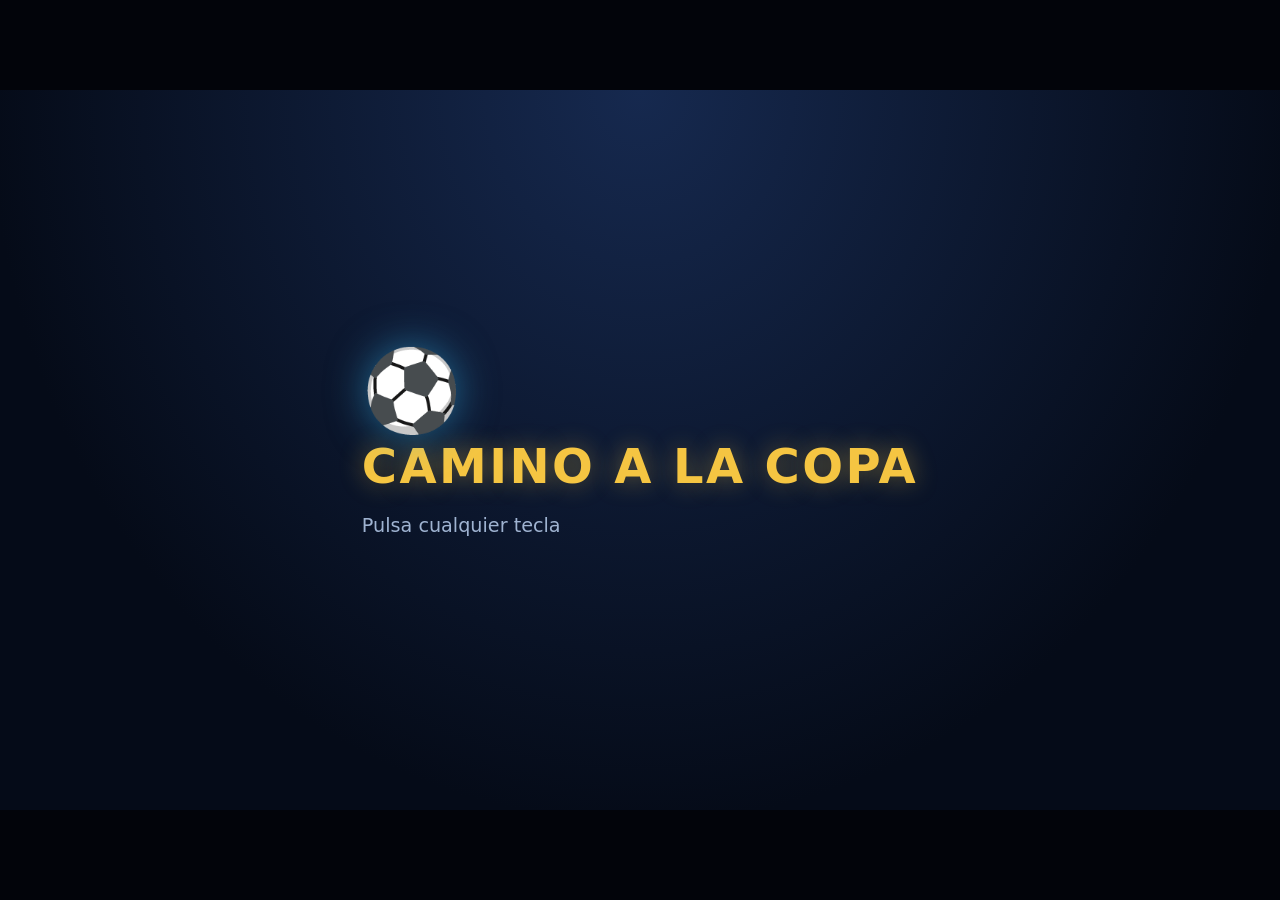
==== index.html @ 739ff591 "Implement playable MVP: Camino a la Copa (HTML5 + Canvas 2.5D) Vanilla-JS/Canvas implementation of t" ====
<!DOCTYPE html>
<html lang="es">
<head>
<meta charset="UTF-8">
<meta name="viewport" content="width=device-width, initial-scale=1.0">
<title>Camino a la Copa</title>
<link rel="icon" href="data:image/svg+xml,<svg xmlns='http://www.w3.org/2000/svg' viewBox='0 0 16 16'><text y='14' font-size='14'>⚽</text></svg>">
<link rel="stylesheet" href="css/ui.css">
</head>
<body>
<div id="app">
  <canvas id="pitch" width="1280" height="720"></canvas>

  <!-- Match HUD -->
  <div id="hud" class="hidden">
    <div class="hud-top">
      <div class="scorebox">
        <span id="hud-home">LOC</span> <span id="hud-score">0 – 0</span> <span id="hud-away">VIS</span>
        <span class="half" id="hud-half">1T</span>
        <span class="clock" id="hud-clock">00:00</span>
      </div>
      <div class="slots" id="hud-slots"></div>
    </div>
    <div class="hud-bottom">
      <div class="stamina">
        <div class="lbl" data-i18n="hud.stamina">RESISTENCIA</div>
        <div class="bar"><i id="hud-stamina"></i></div>
      </div>
      <div class="keylegend" id="hud-legend"></div>
    </div>
    <div id="hud-toast" class="hidden"></div>
    <div id="hud-banner" class="hidden"></div>
  </div>

  <!-- Screens -->
  <div class="screen" id="screen-splash">
    <div class="splash-inner">
      <div class="ball-logo">⚽</div>
      <h1 data-i18n="game.title">CAMINO A LA COPA</h1>
      <p class="pulse" data-i18n="splash.pressKey">Pulsa cualquier tecla</p>
    </div>
  </div>

  <div class="screen hidden" id="screen-menu">
    <div class="menu-layout">
      <div class="menu-buttons" id="menu-buttons"></div>
      <div class="menu-logo">
        <div class="ball-logo">⚽</div>
        <div class="name" data-i18n="game.title">CAMINO A LA COPA</div>
        <div class="hint" id="menu-status"></div>
      </div>
    </div>
    <div class="screen-hint"><kbd>↑</kbd><kbd>↓</kbd> <span data-i18n="nav.navigate">navegar</span> · <kbd>Enter</kbd> <span data-i18n="nav.choose">elegir</span></div>
  </div>

  <div class="screen hidden" id="screen-create">
    <h2 data-i18n="create.title">CREA TU JUGADOR</h2>
    <div class="create-layout">
      <div class="avatar-box"><div id="create-avatar"></div><div class="hint" data-i18n="create.preview">Vista previa</div></div>
      <div class="form-box" id="create-form"></div>
    </div>
    <div class="screen-hint"><kbd>↑</kbd><kbd>↓</kbd> <span data-i18n="nav.field">campo</span> · <kbd>←</kbd><kbd>→</kbd> <span data-i18n="nav.change">cambiar</span> · <kbd>Enter</kbd> <span data-i18n="nav.confirm">confirmar</span></div>
  </div>

  <div class="screen hidden" id="screen-myplayer">
    <h2 data-i18n="menu.player">MI JUGADOR</h2>
    <div id="myplayer-content"></div>
    <div class="screen-hint"><kbd>↑</kbd><kbd>↓</kbd> · <kbd>Enter</kbd> <span data-i18n="myplayer.spend">añadir punto</span> · <kbd>Esc</kbd> <span data-i18n="nav.back">volver</span></div>
  </div>

  <div class="screen hidden" id="screen-tournament">
    <h2 id="tournament-title"></h2>
    <div class="path" id="tournament-path"></div>
    <div class="screen-hint"><kbd>Enter</kbd> <span data-i18n="tournament.playNext">jugar siguiente partido</span> · <kbd>Esc</kbd> <span data-i18n="nav.back">volver</span></div>
  </div>

  <div class="screen hidden" id="screen-trophies">
    <h2 data-i18n="menu.trophies">TROFEOS</h2>
    <div id="trophies-list"></div>
    <div class="screen-hint"><kbd>Esc</kbd> <span data-i18n="nav.back">volver</span></div>
  </div>

  <div class="screen hidden" id="screen-settings">
    <h2 data-i18n="menu.settings">AJUSTES</h2>
    <div class="form-box" id="settings-form"></div>
    <div class="screen-hint"><kbd>↑</kbd><kbd>↓</kbd> · <kbd>←</kbd><kbd>→</kbd> <span data-i18n="nav.change">cambiar</span> · <kbd>Esc</kbd> <span data-i18n="nav.back">volver</span></div>
  </div>

  <div class="screen hidden" id="screen-prematch">
    <h2 id="prematch-round"></h2>
    <div class="prematch-teams" id="prematch-teams"></div>
    <div id="prematch-info"></div>
    <div class="screen-hint"><kbd>Enter</kbd> <span data-i18n="prematch.start">comenzar partido</span></div>
  </div>

  <div class="screen hidden" id="screen-result">
    <div class="result-inner" id="result-content"></div>
  </div>

  <div class="screen hidden" id="screen-trophy">
    <div class="trophy-inner" id="trophy-content"></div>
  </div>

  <!-- Match overlays -->
  <div class="overlay hidden" id="overlay-hydration">
    <div class="panel">
      <h3 data-i18n="hydration_break">PAUSA DE HIDRATACIÓN</h3>
      <div class="count" id="hydration-count">01:00</div>
      <div class="adbox" id="ad-slot"><span data-i18n="ads.placeholder">ESPACIO PARA PUBLICIDAD</span><br><span class="tip" id="hydration-tip"></span></div>
      <div class="hint" data-i18n="hydration.resume">El partido se reanuda automáticamente</div>
    </div>
  </div>

  <div class="overlay hidden" id="overlay-halftime">
    <div class="panel">
      <h3 data-i18n="halftime.title">DESCANSO</h3>
      <div class="count" id="halftime-score"></div>
      <div id="halftime-stats"></div>
      <div class="hint"><span id="halftime-count"></span> · <kbd>Enter</kbd> <span data-i18n="halftime.skip">continuar</span></div>
    </div>
  </div>

  <div class="overlay hidden" id="overlay-pause">
    <div class="panel">
      <h3 data-i18n="pause.title">PAUSA</h3>
      <div class="hint"><kbd>P</kbd>/<kbd>Esc</kbd> <span data-i18n="pause.resume">reanudar</span> · <kbd>Q</kbd> <span data-i18n="pause.quit">abandonar partido</span></div>
    </div>
  </div>

  <div class="overlay hidden" id="overlay-penalties">
    <div class="panel wide">
      <h3 data-i18n="penalties.title">TANDA DE PENALTIS</h3>
      <div class="pen-score" id="pen-score"></div>
      <div class="pen-goal" id="pen-goal">
        <div class="pen-zone" data-zone="0"></div>
        <div class="pen-zone" data-zone="1"></div>
        <div class="pen-zone" data-zone="2"></div>
        <div class="pen-ball hidden" id="pen-ball">⚽</div>
        <div class="pen-gk" id="pen-gk">🧤</div>
      </div>
      <div class="pen-power hidden" id="pen-power"><i id="pen-power-marker"></i></div>
      <div class="hint" id="pen-msg"></div>
    </div>
  </div>
</div>

<script src="js/data/config.js"></script>
<script src="js/data/i18n-data.js"></script>
<script src="js/data/teams.js"></script>
<script src="js/data/abilities.js"></script>
<script src="js/core/events.js"></script>
<script src="js/core/i18n.js"></script>
<script src="js/core/save.js"></script>
<script src="js/core/input.js"></script>
<script src="js/core/audio.js"></script>
<script src="js/meta/progression.js"></script>
<script src="js/meta/tournament.js"></script>
<script src="js/match/engine.js"></script>
<script src="js/match/sim.js"></script>
<script src="js/match/abilities.js"></script>
<script src="js/match/render.js"></script>
<script src="js/match/penalties.js"></script>
<script src="js/ui/screens.js"></script>
<script src="js/main.js"></script>
</body>
</html>
---- css/ui.css ----
:root{
  --bg:#050b18; --panel:#0e1d3d; --panel2:#122a55; --line:#22407a;
  --blue:#3b82f6; --cyan:#38bdf8; --gold:#f5c542; --green:#34d399;
  --red:#ef4444; --text:#eaf1fc; --muted:#9fb3d1;
}
*{box-sizing:border-box}
html,body{margin:0;height:100%;background:#02040a;overflow:hidden;
  font-family:system-ui,-apple-system,"Segoe UI",Roboto,sans-serif;color:var(--text);
  -webkit-user-select:none;user-select:none}
#app{position:relative;width:100vw;height:100vh;display:flex;align-items:center;justify-content:center;background:#02040a}
#pitch{position:absolute;inset:0;margin:auto;width:min(100vw,177.78vh);height:min(56.25vw,100vh);
  background:#02040a;display:block}

.hidden{display:none !important}
kbd{display:inline-block;min-width:1.5em;text-align:center;padding:1px 6px;margin:0 1px;
  background:linear-gradient(#2a4a86,#16305e);border:1px solid #3c62a8;border-bottom-width:3px;
  border-radius:5px;font-size:.82em;font-weight:700;color:#fff}

/* ===== Screens (DOM overlays over canvas) ===== */
.screen{position:absolute;inset:0;margin:auto;width:min(100vw,177.78vh);height:min(56.25vw,100vh);
  display:flex;flex-direction:column;align-items:center;justify-content:center;gap:18px;
  background:radial-gradient(ellipse at 50% 0%, #16294f 0%, #050b18 72%);
  padding:4% 6%;z-index:10}
.screen h1{font-size:clamp(1.6rem,4.5vw,3rem);color:var(--gold);letter-spacing:.05em;margin:0;text-align:center;
  text-shadow:0 0 24px rgba(245,197,66,.4)}
.screen h2{font-size:clamp(1.1rem,3vw,1.8rem);color:var(--cyan);letter-spacing:.04em;margin:0}
.screen-hint{position:absolute;bottom:4%;left:0;right:0;text-align:center;color:var(--muted);font-size:clamp(.7rem,1.6vw,.9rem)}

.ball-logo{font-size:clamp(2.5rem,8vw,5rem);filter:drop-shadow(0 0 20px rgba(56,189,248,.5))}
.pulse{animation:pulse 1.2s ease-in-out infinite;color:var(--muted);font-size:clamp(.9rem,2.2vw,1.2rem)}
@keyframes pulse{0%,100%{opacity:.35}50%{opacity:1}}

/* menu */
.menu-layout{display:flex;gap:6%;align-items:center;width:100%;max-width:900px}
.menu-buttons{display:flex;flex-direction:column;gap:12px;flex:0 0 42%}
.menu-logo{flex:1;text-align:center}
.menu-logo .name{font-size:clamp(1.1rem,3vw,1.9rem);font-weight:900;color:var(--gold);letter-spacing:.04em;margin-top:4px}
.menu-logo .hint{color:var(--muted);font-size:.85rem;margin-top:8px}
.btn{background:var(--panel2);border:2px solid var(--line);border-radius:12px;color:var(--text);
  padding:12px 22px;font-weight:800;font-size:clamp(.85rem,2vw,1.05rem);text-align:left;letter-spacing:.03em;
  transition:transform .08s}
.btn.sel{border-color:var(--gold);background:linear-gradient(90deg,#2c3d16,#1a2b0e);color:#ffe9a8;
  box-shadow:0 0 16px rgba(245,197,66,.4);transform:translateX(6px)}
.btn.primary{border-color:var(--blue);background:#12336e}
.btn.center{text-align:center}

/* forms (create / settings / myplayer) */
.form-box{display:flex;flex-direction:column;gap:9px;width:100%;max-width:560px}
.field{display:flex;align-items:center;gap:12px;background:var(--panel2);border:2px solid var(--line);
  border-radius:10px;padding:9px 16px;font-size:clamp(.8rem,1.9vw,1rem)}
.field label{color:var(--muted);width:38%;font-weight:600}
.field .val{flex:1;text-align:center;font-weight:800}
.field .arr{color:var(--cyan);font-weight:900;opacity:.5}
.field.sel{border-color:var(--gold);box-shadow:0 0 12px rgba(245,197,66,.25)}
.field.sel .arr{opacity:1}
.field.editing .val{color:var(--gold);border-bottom:2px solid var(--gold)}
.field.action{justify-content:center;color:var(--text);font-weight:800}
.field.action.sel{background:#12336e}

/* create layout */
.create-layout{display:flex;gap:5%;width:100%;max-width:760px;align-items:center}
.avatar-box{flex:0 0 32%;background:var(--panel2);border:1px solid var(--line);border-radius:14px;
  display:flex;flex-direction:column;align-items:center;justify-content:center;gap:8px;padding:16px;min-height:220px}
.avatar-box .hint{color:var(--muted);font-size:.78rem}
.avatar{display:flex;flex-direction:column;align-items:center}
.avatar .head{width:42px;height:42px;border-radius:50%;border:2px solid #0006}
.avatar .hair{width:44px;height:20px;border-radius:22px 22px 0 0;margin-bottom:-14px;z-index:1}
.avatar .shirt{width:72px;height:60px;border-radius:12px 12px 8px 8px;margin-top:-2px;display:flex;
  align-items:center;justify-content:center;font-weight:900;color:#fff;font-size:1.3rem;border:2px solid #0006}
.avatar .shorts{width:52px;height:22px;border-radius:0 0 8px 8px}

/* tournament path */
.path{display:flex;flex-direction:column-reverse;align-items:center;gap:0;width:100%;max-width:560px}
.round-row{display:flex;align-items:center;gap:12px;width:86%;background:var(--panel2);
  border:2px solid var(--line);border-radius:10px;padding:9px 16px;font-size:clamp(.78rem,1.8vw,.98rem)}
.round-row .st{width:22px;text-align:center;font-weight:900}
.round-row .who{margin-left:auto;color:var(--muted);font-size:.86em}
.round-row.done{border-color:var(--green)} .round-row.done .st{color:var(--green)}
.round-row.cur{border-color:var(--gold);box-shadow:0 0 14px rgba(245,197,66,.3)}
.round-row.lock{opacity:.5}
.connector{width:3px;height:12px;background:var(--line)}
.path-cup{font-size:1.8rem;margin-top:4px}

/* trophies grid */
#trophies-list{display:flex;flex-wrap:wrap;gap:12px;justify-content:center;max-width:760px;max-height:60vh;overflow-y:auto}
.trophy-card{background:var(--panel2);border:1px solid var(--line);border-radius:12px;padding:12px 16px;text-align:center;min-width:130px}
.trophy-card .big{font-size:2.2rem}
.trophy-card .tier{color:var(--gold);font-weight:800;font-size:.85rem}
.trophy-card .meta{color:var(--muted);font-size:.72rem;margin-top:4px}

/* prematch */
.prematch-teams{display:flex;align-items:center;gap:8%;font-size:clamp(1rem,3vw,1.6rem);font-weight:900}
.prematch-teams .team{display:flex;flex-direction:column;align-items:center;gap:6px}
.prematch-teams .flag{font-size:2.4rem}
.prematch-teams .vs{color:var(--gold)}
#prematch-info{color:var(--muted);text-align:center;line-height:1.7}

/* result */
.result-inner{display:flex;flex-direction:column;align-items:center;gap:10px;width:100%;max-width:640px}
.result-inner .verdict{font-size:clamp(1.4rem,4vw,2.2rem);font-weight:900;letter-spacing:.06em}
.result-inner .verdict.win{color:var(--green)} .result-inner .verdict.lose{color:var(--red)}
.result-inner .score{font-size:clamp(1.8rem,5vw,3rem);font-weight:900}
.result-inner .pens{color:var(--gold);font-size:.9rem}
.result-body{display:flex;gap:6%;width:100%;align-items:center;justify-content:center}
.result-body table{border-collapse:collapse;font-size:.85rem}
.result-body td{padding:4px 12px;border-bottom:1px solid var(--line)}
.result-body td:last-child{text-align:right;font-weight:800}
.xp-box{min-width:200px}
.xp-box .lbl{color:var(--muted);font-size:.78rem}
.xp-box .gain{color:var(--green);font-weight:900;font-size:1.2rem}
.xp-box .levelup{color:var(--gold);font-weight:900}
.xp-bar{height:12px;background:#08152e;border:1px solid var(--line);border-radius:6px;overflow:hidden;margin:6px 0}
.xp-bar i{display:block;height:100%;background:linear-gradient(90deg,#34d399,#a3e635);transition:width .6s}

/* trophy screen */
.trophy-inner{display:flex;flex-direction:column;align-items:center;gap:10px;text-align:center}
.trophy-inner .big{font-size:clamp(3rem,10vw,5rem);filter:drop-shadow(0 0 24px rgba(245,197,66,.7))}
.trophy-inner .title{color:var(--gold);font-weight:900;font-size:clamp(1.1rem,3vw,1.6rem)}
.reward-chip{background:var(--panel2);border:1px solid var(--gold);border-radius:99px;padding:5px 18px;font-size:.85rem;color:#ffe9a8}

/* ===== HUD ===== */
#hud{position:absolute;inset:0;margin:auto;width:min(100vw,177.78vh);height:min(56.25vw,100vh);
  pointer-events:none;z-index:8;font-size:clamp(.7rem,1.6vw,1rem)}
.hud-top{position:absolute;top:2%;left:0;right:0;display:flex;justify-content:space-between;padding:0 2.5%}
.scorebox{background:rgba(6,14,32,.82);border:1px solid var(--line);border-radius:9px;padding:5px 14px;
  display:flex;gap:9px;align-items:center;font-weight:900}
.scorebox .half{color:var(--gold);font-size:.72em}
.scorebox .clock{color:var(--green);font-family:ui-monospace,monospace}
.slots{display:flex;gap:6px;background:rgba(6,14,32,.82);border:1px solid var(--line);border-radius:10px;padding:5px 8px}
.slot{width:clamp(28px,3.4vw,42px);aspect-ratio:1;border-radius:50%;border:2px solid var(--line);background:var(--panel2);
  position:relative;display:flex;align-items:center;justify-content:center;font-size:clamp(.9rem,2vw,1.2rem)}
.slot.full{box-shadow:0 0 10px currentColor}
.slot .key{position:absolute;bottom:-8px;left:50%;transform:translateX(-50%);background:#16305e;
  border:1px solid #3c62a8;border-radius:4px;font-size:.5rem;padding:0 4px;font-weight:900;color:#fff}
.slot.empty{opacity:.4}
.slot.active{outline:2px solid var(--gold);outline-offset:2px}
.hud-bottom{position:absolute;bottom:2.5%;left:0;right:0;display:flex;justify-content:space-between;align-items:flex-end;padding:0 2.5%}
.stamina{background:rgba(6,14,32,.82);border:1px solid var(--line);border-radius:8px;padding:6px 10px;width:22%;min-width:120px}
.stamina .lbl{font-size:.6rem;color:var(--muted);margin-bottom:3px;letter-spacing:.05em}
.stamina .bar{height:8px;border-radius:4px;background:#08152e;border:1px solid var(--line);overflow:hidden}
.stamina .bar i{display:block;height:100%;width:100%;background:linear-gradient(90deg,#34d399,#a3e635);transition:width .1s}
.keylegend{background:rgba(6,14,32,.82);border:1px solid var(--line);border-radius:8px;padding:6px 10px;
  font-size:.62rem;display:flex;gap:10px;color:var(--muted)}
.keylegend b{color:var(--text)}
#hud-banner{position:absolute;top:32%;left:0;right:0;text-align:center;font-size:clamp(1.5rem,5vw,3rem);
  font-weight:900;color:var(--gold);text-shadow:0 3px 18px rgba(0,0,0,.7);letter-spacing:.05em}
#hud-toast{position:absolute;bottom:16%;left:0;right:0;text-align:center;color:#fff;font-weight:700;
  font-size:clamp(.8rem,2vw,1.1rem);text-shadow:0 2px 8px #000}

/* ===== overlays (match) ===== */
.overlay{position:absolute;inset:0;margin:auto;width:min(100vw,177.78vh);height:min(56.25vw,100vh);
  display:flex;align-items:center;justify-content:center;background:rgba(3,7,16,.72);z-index:9}
.overlay .panel{background:var(--panel);border:2px solid var(--line);border-radius:16px;padding:22px 30px;
  text-align:center;min-width:300px;max-width:80%}
.overlay .panel.wide{min-width:440px}
.overlay h3{margin:0 0 8px;color:var(--cyan);letter-spacing:.05em;font-size:clamp(1rem,3vw,1.5rem)}
.overlay .count{font-family:ui-monospace,monospace;font-size:clamp(1.6rem,5vw,2.6rem);font-weight:900;color:var(--gold)}
.overlay .hint{color:var(--muted);margin-top:10px;font-size:.85rem}
.adbox{margin-top:12px;border:2px dashed var(--line);border-radius:10px;padding:16px;color:var(--muted);font-size:.82rem}
.adbox .tip{display:block;margin-top:8px;font-size:.76rem;color:#bcd}

/* penalties */
.pen-score{font-size:1.6rem;font-weight:900;margin-bottom:10px}
.pen-goal{position:relative;width:340px;height:150px;margin:0 auto;border:4px solid #fff;border-bottom:none;border-radius:6px 6px 0 0;
  background:repeating-linear-gradient(90deg,rgba(255,255,255,.06) 0 14px,transparent 14px 28px),
             repeating-linear-gradient(0deg,rgba(255,255,255,.06) 0 14px,transparent 14px 28px)}
.pen-zone{position:absolute;top:0;bottom:0;width:33.33%;border:2px solid transparent}
.pen-zone[data-zone="0"]{left:0} .pen-zone[data-zone="1"]{left:33.33%} .pen-zone[data-zone="2"]{left:66.66%}
.pen-zone.sel{border-color:var(--gold);background:rgba(245,197,66,.15)}
.pen-gk{position:absolute;bottom:0;font-size:2rem;transition:left .25s,transform .25s;left:44%}
.pen-ball{position:absolute;bottom:6px;left:48%;font-size:1.4rem;transition:all .4s}
.pen-power{width:300px;height:14px;margin:12px auto 0;background:#08152e;border:1px solid var(--line);border-radius:7px;position:relative;overflow:hidden}
.pen-power i{position:absolute;top:0;bottom:0;width:5px;background:var(--gold);left:0}
.pen-msg{color:var(--muted);margin-top:10px;min-height:1.2em;font-weight:700}
.pen-msg.goal{color:var(--green)} .pen-msg.saved,.pen-msg.miss{color:var(--red)}
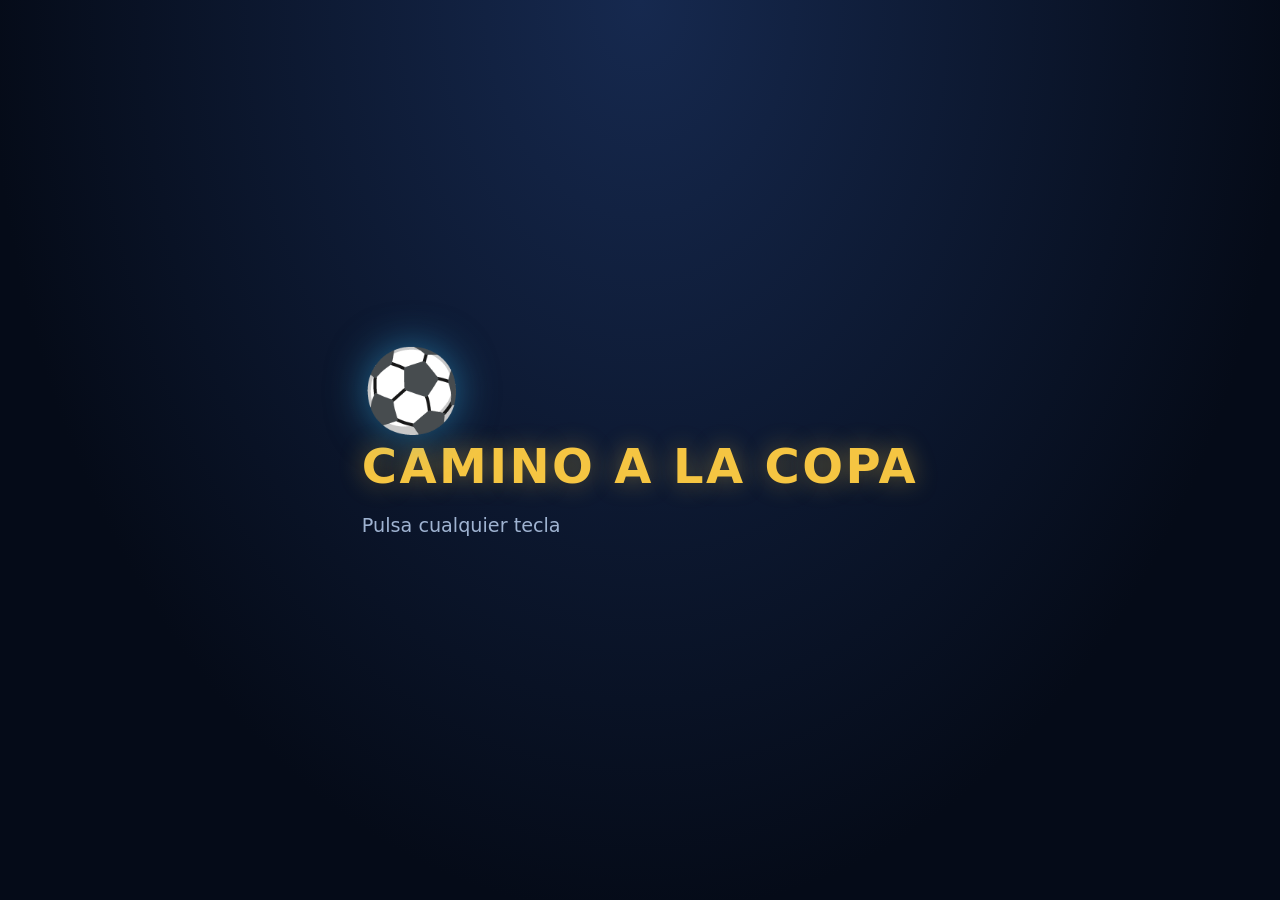
==== commit c66c5a8e: "Match redesign: horizontal top-down pitch, 4-a-side, GK saves, kickoff, new abilities, upgrades Impl" ====
--- a/index.html
+++ b/index.html
@@ -2,7 +2,13 @@
 <html lang="es">
 <head>
 <meta charset="UTF-8">
-<meta name="viewport" content="width=device-width, initial-scale=1.0">
+<meta name="viewport" content="width=device-width, initial-scale=1.0, maximum-scale=1.0, user-scalable=no, viewport-fit=cover">
+<meta name="theme-color" content="#050b18">
+<meta name="mobile-web-app-capable" content="yes">
+<meta name="apple-mobile-web-app-capable" content="yes">
+<meta name="apple-mobile-web-app-status-bar-style" content="black-translucent">
+<meta name="apple-mobile-web-app-title" content="Camino a la Copa">
+<link rel="manifest" href="manifest.webmanifest">
 <title>Camino a la Copa</title>
 <link rel="icon" href="data:image/svg+xml,<svg xmlns='http://www.w3.org/2000/svg' viewBox='0 0 16 16'><text y='14' font-size='14'>⚽</text></svg>">
 <link rel="stylesheet" href="css/ui.css">
@@ -63,24 +69,28 @@
   </div>
 
   <div class="screen hidden" id="screen-myplayer">
+    <div class="touch-back" data-i18n="nav.back">volver</div>
     <h2 data-i18n="menu.player">MI JUGADOR</h2>
     <div id="myplayer-content"></div>
     <div class="screen-hint"><kbd>↑</kbd><kbd>↓</kbd> · <kbd>Enter</kbd> <span data-i18n="myplayer.spend">añadir punto</span> · <kbd>Esc</kbd> <span data-i18n="nav.back">volver</span></div>
   </div>
 
   <div class="screen hidden" id="screen-tournament">
+    <div class="touch-back" data-i18n="nav.back">volver</div>
     <h2 id="tournament-title"></h2>
     <div class="path" id="tournament-path"></div>
     <div class="screen-hint"><kbd>Enter</kbd> <span data-i18n="tournament.playNext">jugar siguiente partido</span> · <kbd>Esc</kbd> <span data-i18n="nav.back">volver</span></div>
   </div>
 
   <div class="screen hidden" id="screen-trophies">
+    <div class="touch-back" data-i18n="nav.back">volver</div>
     <h2 data-i18n="menu.trophies">TROFEOS</h2>
     <div id="trophies-list"></div>
     <div class="screen-hint"><kbd>Esc</kbd> <span data-i18n="nav.back">volver</span></div>
   </div>
 
   <div class="screen hidden" id="screen-settings">
+    <div class="touch-back" data-i18n="nav.back">volver</div>
     <h2 data-i18n="menu.settings">AJUSTES</h2>
     <div class="form-box" id="settings-form"></div>
     <div class="screen-hint"><kbd>↑</kbd><kbd>↓</kbd> · <kbd>←</kbd><kbd>→</kbd> <span data-i18n="nav.change">cambiar</span> · <kbd>Esc</kbd> <span data-i18n="nav.back">volver</span></div>
@@ -105,8 +115,17 @@
   <div class="overlay hidden" id="overlay-hydration">
     <div class="panel">
       <h3 data-i18n="hydration_break">PAUSA DE HIDRATACIÓN</h3>
-      <div class="count" id="hydration-count">01:00</div>
-      <div class="adbox" id="ad-slot"><span data-i18n="ads.placeholder">ESPACIO PARA PUBLICIDAD</span><br><span class="tip" id="hydration-tip"></span></div>
+      <div class="count" id="hydration-count">00:10</div>
+      <div class="upg" id="hydration-upg">
+        <div class="upg-title" data-i18n="upg.title">MEJORA TU EQUIPO</div>
+        <div class="upg-points"><span data-i18n="upg.points">Puntos</span>: <b id="upg-points">0</b></div>
+        <div class="upg-row">
+          <div class="ov-btn upg-btn" data-upg="speed"><span data-i18n="upg.speed">+ Velocidad</span> <small class="upg-cost"></small></div>
+          <div class="ov-btn upg-btn" data-upg="defense"><span data-i18n="upg.defense">+ Defensa</span> <small class="upg-cost"></small></div>
+          <div class="ov-btn upg-btn" data-upg="power"><span data-i18n="upg.power">+ Potencia</span> <small class="upg-cost"></small></div>
+        </div>
+      </div>
+      <div class="adbox" id="ad-slot"><span data-i18n="ads.placeholder">ESPACIO PARA PUBLICIDAD</span> <span class="tip" id="hydration-tip"></span></div>
       <div class="hint" data-i18n="hydration.resume">El partido se reanuda automáticamente</div>
     </div>
   </div>
@@ -117,6 +136,7 @@
       <div class="count" id="halftime-score"></div>
       <div id="halftime-stats"></div>
       <div class="hint"><span id="halftime-count"></span> · <kbd>Enter</kbd> <span data-i18n="halftime.skip">continuar</span></div>
+      <div class="ov-btn" data-vkey="confirm" data-i18n="halftime.skip">continuar</div>
     </div>
   </div>
 
@@ -124,6 +144,11 @@
     <div class="panel">
       <h3 data-i18n="pause.title">PAUSA</h3>
       <div class="hint"><kbd>P</kbd>/<kbd>Esc</kbd> <span data-i18n="pause.resume">reanudar</span> · <kbd>Q</kbd> <span data-i18n="pause.quit">abandonar partido</span></div>
+      <div class="ov-row">
+        <div class="ov-btn" data-vkey="pause" data-i18n="pause.resume">reanudar</div>
+        <div class="ov-btn" id="fs-toggle" data-i18n="fs.toggle">pantalla completa</div>
+        <div class="ov-btn danger" data-vkey="quit" data-i18n="pause.quit">abandonar</div>
+      </div>
     </div>
   </div>
 
@@ -132,16 +157,26 @@
       <h3 data-i18n="penalties.title">TANDA DE PENALTIS</h3>
       <div class="pen-score" id="pen-score"></div>
       <div class="pen-goal" id="pen-goal">
-        <div class="pen-zone" data-zone="0"></div>
-        <div class="pen-zone" data-zone="1"></div>
-        <div class="pen-zone" data-zone="2"></div>
+        <div class="pen-zone" data-zone="0" data-vkey="left"></div>
+        <div class="pen-zone" data-zone="1" data-vkey="up"></div>
+        <div class="pen-zone" data-zone="2" data-vkey="right"></div>
         <div class="pen-ball hidden" id="pen-ball">⚽</div>
         <div class="pen-gk" id="pen-gk">🧤</div>
       </div>
       <div class="pen-power hidden" id="pen-power"><i id="pen-power-marker"></i></div>
       <div class="hint" id="pen-msg"></div>
-    </div>
-  </div>
+      <div class="ov-btn pen-go" data-vkey="action2" data-i18n="penalties.go">¡YA!</div>
+    </div>
+  </div>
+
+  <!-- Shown only on touch devices held in portrait (the pitch is landscape 16:9) -->
+  <div id="rotate">
+    <div class="rot-inner"><div class="rot-icon">📱</div><span data-i18n="rotate.msg">Gira tu teléfono para jugar</span></div>
+  </div>
+
+  <!-- Fullscreen toggle (touch) and a hint for platforms without the Fullscreen API (iPhone) -->
+  <div id="fs-btn" aria-label="fullscreen">⛶</div>
+  <div id="fs-hint"></div>
 </div>
 
 <script src="js/data/config.js"></script>
@@ -152,6 +187,7 @@
 <script src="js/core/i18n.js"></script>
 <script src="js/core/save.js"></script>
 <script src="js/core/input.js"></script>
+<script src="js/core/touch.js"></script>
 <script src="js/core/audio.js"></script>
 <script src="js/meta/progression.js"></script>
 <script src="js/meta/tournament.js"></script>
--- a/css/ui.css
+++ b/css/ui.css
@@ -8,7 +8,7 @@
   font-family:system-ui,-apple-system,"Segoe UI",Roboto,sans-serif;color:var(--text);
   -webkit-user-select:none;user-select:none}
 #app{position:relative;width:100vw;height:100vh;display:flex;align-items:center;justify-content:center;background:#02040a}
-#pitch{position:absolute;inset:0;margin:auto;width:min(100vw,177.78vh);height:min(56.25vw,100vh);
+#pitch{position:absolute;inset:0;margin:auto;width:min(100vw,177.78vh);height:min(56.25vw,100vh);width:min(100dvw,177.78dvh);height:min(56.25dvw,100dvh);
   background:#02040a;display:block}
 
 .hidden{display:none !important}
@@ -17,10 +17,14 @@
   border-radius:5px;font-size:.82em;font-weight:700;color:#fff}
 
 /* ===== Screens (DOM overlays over canvas) ===== */
-.screen{position:absolute;inset:0;margin:auto;width:min(100vw,177.78vh);height:min(56.25vw,100vh);
-  display:flex;flex-direction:column;align-items:center;justify-content:center;gap:18px;
+/* Menu/DOM screens use the FULL visible viewport (not a 16:9 letterbox) so there is room to
+   lay out and, if a screen is still taller than the view, to scroll. */
+.screen{position:absolute;inset:0;width:100vw;height:100vh;width:100dvw;height:100dvh;
+  display:flex;flex-direction:column;align-items:center;justify-content:safe center;gap:16px;
   background:radial-gradient(ellipse at 50% 0%, #16294f 0%, #050b18 72%);
-  padding:4% 6%;z-index:10}
+  overflow-y:auto;overflow-x:hidden;-webkit-overflow-scrolling:touch;
+  padding:max(3%,env(safe-area-inset-top)) max(6%,env(safe-area-inset-right)) max(3%,env(safe-area-inset-bottom)) max(6%,env(safe-area-inset-left));
+  z-index:10}
 .screen h1{font-size:clamp(1.6rem,4.5vw,3rem);color:var(--gold);letter-spacing:.05em;margin:0;text-align:center;
   text-shadow:0 0 24px rgba(245,197,66,.4)}
 .screen h2{font-size:clamp(1.1rem,3vw,1.8rem);color:var(--cyan);letter-spacing:.04em;margin:0}
@@ -119,7 +123,7 @@
 .reward-chip{background:var(--panel2);border:1px solid var(--gold);border-radius:99px;padding:5px 18px;font-size:.85rem;color:#ffe9a8}
 
 /* ===== HUD ===== */
-#hud{position:absolute;inset:0;margin:auto;width:min(100vw,177.78vh);height:min(56.25vw,100vh);
+#hud{position:absolute;inset:0;margin:auto;width:min(100vw,177.78vh);height:min(56.25vw,100vh);width:min(100dvw,177.78dvh);height:min(56.25dvw,100dvh);
   pointer-events:none;z-index:8;font-size:clamp(.7rem,1.6vw,1rem)}
 .hud-top{position:absolute;top:2%;left:0;right:0;display:flex;justify-content:space-between;padding:0 2.5%}
 .scorebox{background:rgba(6,14,32,.82);border:1px solid var(--line);border-radius:9px;padding:5px 14px;
@@ -133,7 +137,7 @@
 .slot .key{position:absolute;bottom:-8px;left:50%;transform:translateX(-50%);background:#16305e;
   border:1px solid #3c62a8;border-radius:4px;font-size:.5rem;padding:0 4px;font-weight:900;color:#fff}
 .slot.empty{opacity:.4}
-.slot.active{outline:2px solid var(--gold);outline-offset:2px}
+.slot.active,.slot.sel{outline:2px solid var(--gold);outline-offset:2px;box-shadow:0 0 10px var(--gold)}
 .hud-bottom{position:absolute;bottom:2.5%;left:0;right:0;display:flex;justify-content:space-between;align-items:flex-end;padding:0 2.5%}
 .stamina{background:rgba(6,14,32,.82);border:1px solid var(--line);border-radius:8px;padding:6px 10px;width:22%;min-width:120px}
 .stamina .lbl{font-size:.6rem;color:var(--muted);margin-bottom:3px;letter-spacing:.05em}
@@ -148,15 +152,24 @@
   font-size:clamp(.8rem,2vw,1.1rem);text-shadow:0 2px 8px #000}
 
 /* ===== overlays (match) ===== */
-.overlay{position:absolute;inset:0;margin:auto;width:min(100vw,177.78vh);height:min(56.25vw,100vh);
-  display:flex;align-items:center;justify-content:center;background:rgba(3,7,16,.72);z-index:9}
+.overlay{position:absolute;inset:0;width:100vw;height:100vh;width:100dvw;height:100dvh;
+  display:flex;align-items:center;justify-content:center;background:rgba(3,7,16,.72);z-index:9;
+  overflow-y:auto;padding:12px}
 .overlay .panel{background:var(--panel);border:2px solid var(--line);border-radius:16px;padding:22px 30px;
   text-align:center;min-width:300px;max-width:80%}
 .overlay .panel.wide{min-width:440px}
 .overlay h3{margin:0 0 8px;color:var(--cyan);letter-spacing:.05em;font-size:clamp(1rem,3vw,1.5rem)}
 .overlay .count{font-family:ui-monospace,monospace;font-size:clamp(1.6rem,5vw,2.6rem);font-weight:900;color:var(--gold)}
 .overlay .hint{color:var(--muted);margin-top:10px;font-size:.85rem}
-.adbox{margin-top:12px;border:2px dashed var(--line);border-radius:10px;padding:16px;color:var(--muted);font-size:.82rem}
+.upg{margin-top:10px}
+.upg-title{color:var(--gold);font-weight:800;font-size:.85rem;letter-spacing:.04em}
+.upg-points{color:var(--muted);font-size:.8rem;margin:2px 0 8px}
+.upg-points b{color:var(--green)}
+.upg-row{display:flex;gap:8px;justify-content:center;flex-wrap:wrap}
+.upg-btn{margin-top:0;padding:8px 14px;font-size:.78rem;background:#123a2a;border-color:var(--green)}
+.upg-btn .upg-cost{opacity:.7;font-weight:700}
+.upg-btn.disabled{opacity:.4;filter:grayscale(.5)}
+.adbox{margin-top:10px;border:2px dashed var(--line);border-radius:10px;padding:10px;color:var(--muted);font-size:.78rem}
 .adbox .tip{display:block;margin-top:8px;font-size:.76rem;color:#bcd}
 
 /* penalties */
@@ -173,3 +186,97 @@
 .pen-power i{position:absolute;top:0;bottom:0;width:5px;background:var(--gold);left:0}
 .pen-msg{color:var(--muted);margin-top:10px;min-height:1.2em;font-weight:700}
 .pen-msg.goal{color:var(--green)} .pen-msg.saved,.pen-msg.miss{color:var(--red)}
+
+/* ===== Touch / mobile ===== */
+/* Block page bounce/zoom, but DON'T disable touch-action globally — that would also kill
+   scrolling on the menu screens. Zoom is already blocked via the viewport meta. */
+body.touch{overscroll-behavior:none}
+body.touch #pitch,body.touch #hud,body.touch #touch-match{touch-action:none}
+body.touch .screen{touch-action:pan-y}
+/* overlay tap buttons (also clickable with a mouse) */
+.ov-btn{display:inline-block;margin-top:12px;padding:10px 24px;border-radius:10px;font-weight:800;letter-spacing:.02em;
+  background:#12336e;border:2px solid var(--blue);color:#fff;cursor:pointer;user-select:none}
+.ov-btn.danger{background:#5a1616;border-color:var(--red)}
+.ov-btn.vpress{filter:brightness(1.3);transform:scale(.97)}
+.ov-row{display:flex;gap:12px;justify-content:center;flex-wrap:wrap}
+.pen-go{margin-top:14px;padding:12px 34px;font-size:1.05rem}
+
+/* back button (touch only) */
+.touch-back{display:none}
+body.touch .touch-back{display:inline-flex;position:absolute;top:12px;left:12px;z-index:20;align-items:center;
+  padding:8px 16px 8px 12px;border-radius:10px;background:var(--panel2);border:2px solid var(--line);
+  color:var(--text);font-weight:800;pointer-events:auto}
+body.touch .touch-back::before{content:'‹';font-size:1.25em;margin-right:6px;line-height:1}
+
+/* on-screen match controls */
+#touch-match{position:absolute;inset:0;margin:auto;width:min(100vw,177.78vh);height:min(56.25vw,100vh);width:min(100dvw,177.78dvh);height:min(56.25dvw,100dvh);
+  z-index:8;pointer-events:none;display:none}
+body.touch #touch-match.visible{display:block}
+#tc-move{position:absolute;left:0;bottom:0;width:46%;height:80%;pointer-events:auto;touch-action:none}
+#tc-stick{position:fixed;width:120px;height:120px;margin:-60px 0 0 -60px;border-radius:50%;z-index:2;
+  border:2px solid rgba(255,255,255,.35);background:rgba(8,20,40,.4);pointer-events:none}
+#tc-thumb{position:absolute;left:50%;top:50%;width:56px;height:56px;border-radius:50%;
+  background:radial-gradient(circle at 35% 35%,#7dd3fc,#2563eb);border:2px solid rgba(255,255,255,.6)}
+/* D-pad: four equal buttons in a compass (N=Sprint, E=Tiro, W=Pase, S=Habilidad), translucent
+   so players underneath stay visible */
+#tc-pad{position:absolute;right:2%;bottom:5%;width:196px;height:196px;pointer-events:none}
+.tc-btn{position:absolute;pointer-events:auto;touch-action:none;border-radius:50%;color:#fff;
+  font-weight:800;font-size:.6rem;letter-spacing:.01em;text-align:center;user-select:none;line-height:1.05;
+  width:62px;height:62px;box-shadow:0 2px 6px #0005;display:flex;align-items:center;justify-content:center;
+  background:rgba(18,42,85,.55);border:2px solid rgba(120,150,210,.75)}
+.tc-btn.vpress{filter:brightness(1.5);background:rgba(18,42,85,.85)}
+.tc-btn.n{left:50%;top:0;transform:translateX(-50%);background:rgba(50,70,110,.55)}
+.tc-btn.s{left:50%;bottom:0;transform:translateX(-50%);background:rgba(120,60,160,.55);border-color:rgba(168,85,247,.85)}
+.tc-btn.w{left:0;top:50%;transform:translateY(-50%);background:rgba(24,96,54,.55);border-color:rgba(52,211,153,.85)}
+.tc-btn.e{right:0;top:50%;transform:translateY(-50%);background:rgba(150,32,32,.55);border-color:rgba(239,68,68,.85)}
+.tc-switch2{position:absolute;left:50%;bottom:3%;transform:translateX(-50%);pointer-events:auto;touch-action:none;
+  padding:9px 16px;border-radius:12px;font-weight:800;font-size:.64rem;color:#fff;
+  background:rgba(18,42,85,.6);border:2px solid rgba(120,150,210,.75)}
+.tc-switch2.vpress{filter:brightness(1.4)}
+.tc-pause{position:absolute;top:2%;left:50%;transform:translateX(-50%);pointer-events:auto;touch-action:none;
+  width:44px;height:34px;border-radius:8px;border:1px solid var(--line);background:rgba(6,14,32,.85);color:#fff;font-size:1rem}
+
+/* make HUD ability slots tappable on touch; hide keyboard-only hints */
+body.touch #hud-slots,body.touch .slot{pointer-events:auto;touch-action:none}
+body.touch .slot.vpress{transform:scale(.9);filter:brightness(1.3)}
+body.touch .screen-hint,body.touch .keylegend{display:none}
+body.touch #overlay-pause .hint,body.touch #overlay-halftime .hint{display:none}
+
+/* rotate-to-landscape gate (the pitch is 16:9) */
+#rotate{display:none}
+@media (orientation:portrait){
+  body.touch #rotate{display:flex;position:fixed;inset:0;z-index:100;background:#050b18;align-items:center;justify-content:center}
+}
+.rot-inner{display:flex;flex-direction:column;align-items:center;gap:14px;color:var(--muted);font-size:1.1rem;text-align:center;padding:0 8%}
+.rot-icon{font-size:3.2rem;animation:rot 1.8s ease-in-out infinite}
+@keyframes rot{0%,100%{transform:rotate(0)}40%,60%{transform:rotate(-90deg)}}
+
+/* fullscreen toggle (touch only; hidden during a match to avoid overlapping the HUD) */
+#fs-btn{position:fixed;top:calc(8px + env(safe-area-inset-top));right:calc(8px + env(safe-area-inset-right));z-index:40;
+  width:42px;height:42px;border-radius:10px;border:1px solid var(--line);background:rgba(6,14,32,.82);
+  color:#fff;font-size:1.2rem;display:none;align-items:center;justify-content:center;cursor:pointer;pointer-events:auto}
+body.touch #fs-btn{display:flex}
+body.touch.in-match #fs-btn{display:none}
+#fs-btn:active{filter:brightness(1.3)}
+#fs-hint{position:fixed;left:50%;bottom:12%;transform:translateX(-50%);z-index:60;max-width:82%;
+  background:rgba(6,14,32,.95);border:1px solid var(--line);border-radius:12px;padding:12px 18px;
+  color:var(--text);font-size:.86rem;line-height:1.4;text-align:center;display:none}
+#fs-hint.show{display:block}
+
+/* compact layout for short (phone-in-landscape) screens so nothing is cut off */
+@media (max-height:480px){
+  .screen{gap:9px}
+  .screen h1{font-size:clamp(1.1rem,4.5vw,1.9rem)}
+  .screen h2{font-size:clamp(.95rem,3.6vw,1.35rem)}
+  .btn{padding:8px 18px}
+  .menu-buttons{gap:8px}
+  .field{padding:6px 14px}
+  .form-box{gap:6px}
+  .create-layout{gap:4%}
+  .avatar-box{min-height:0;padding:10px}
+  .avatar .head{width:34px;height:34px}.avatar .shirt{width:58px;height:48px;font-size:1.1rem}
+  .prematch-teams{gap:5%}.prematch-teams .flag{font-size:1.7rem}
+  .result-inner{gap:6px}.result-body{gap:4%}
+  .ball-logo{font-size:clamp(1.8rem,7vw,3.2rem)}
+  .trophy-card{padding:8px 12px}
+}
